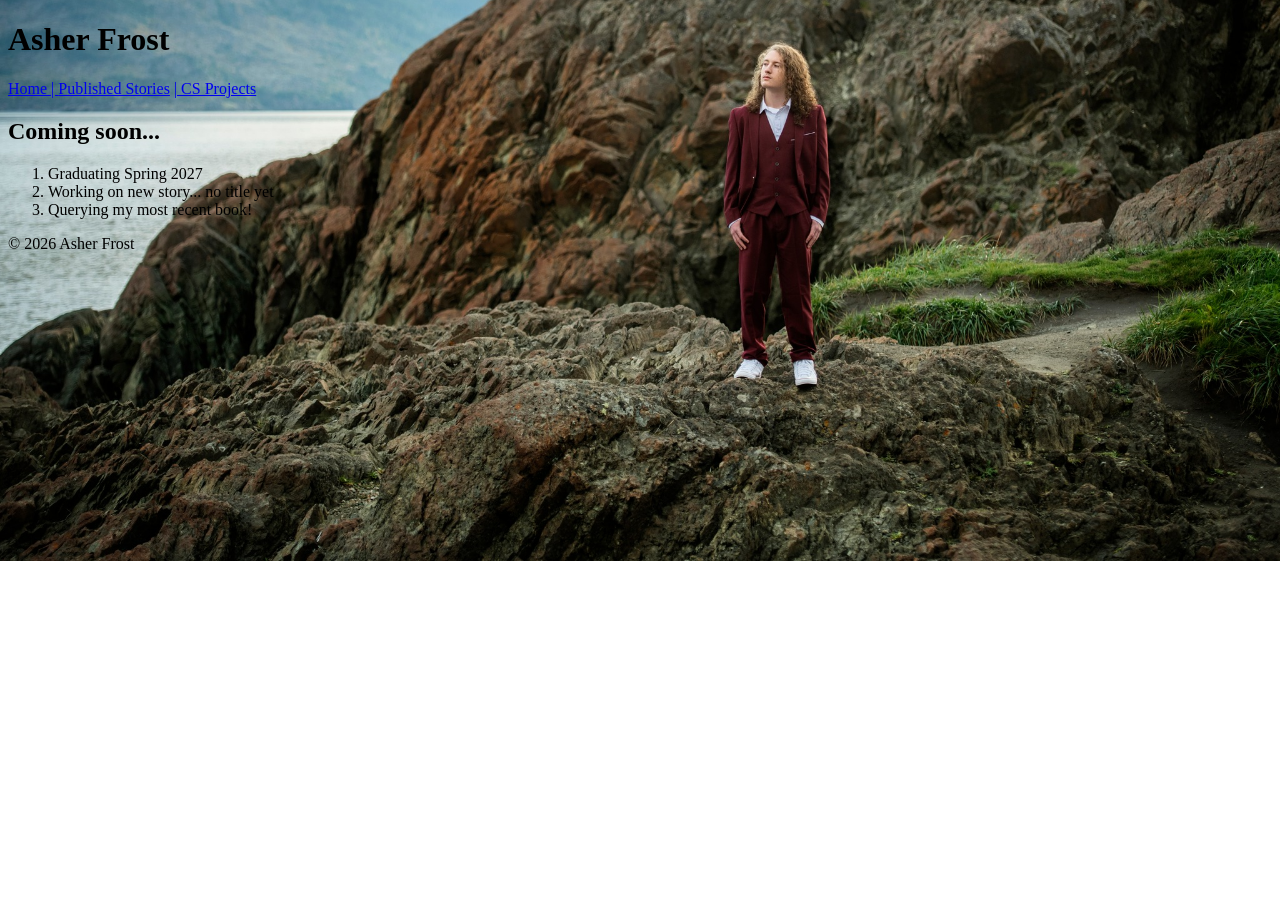
==== index.html @ d115a771 "Add files via upload" ====
<!DOCTYPE html>
<html lang="en">
<head>
    <meta charset="UTF-8">
    <meta name="viewport" content="width=device-width, initial-scale=1.0">
    <title>Asher Frost | Home</title>
</head>
<body style="background-image: url('asher.jpg'); 
             background-size: cover; 
             background-repeat: no-repeat; 
             background-position: center;">
    <script>
        console.log("The background has loaded")
    </script>
    <header>
        <h1>Asher Frost</h1>
            <nav>
                <a href="index.html">Home | </a>
                <a href="stories.html">Published Stories</a>
                <a href="CSprojects.html"> | CS Projects</a>
            </nav>
    </header>
    <main>
        <section>
            <h2>Coming soon...</h2>
            <ol>
                <li>Graduating Spring 2027</li>
                <li>Working on new story... no title yet</li>
                <li>Querying my most recent book!</li>
            </ol>
        </section>
    </main>
    <footer>
        <p>&copy; 2026 Asher Frost</p>
    </footer>
    <script>
        console.log("The webpage has loaded")
    </script>
</body>
</html>
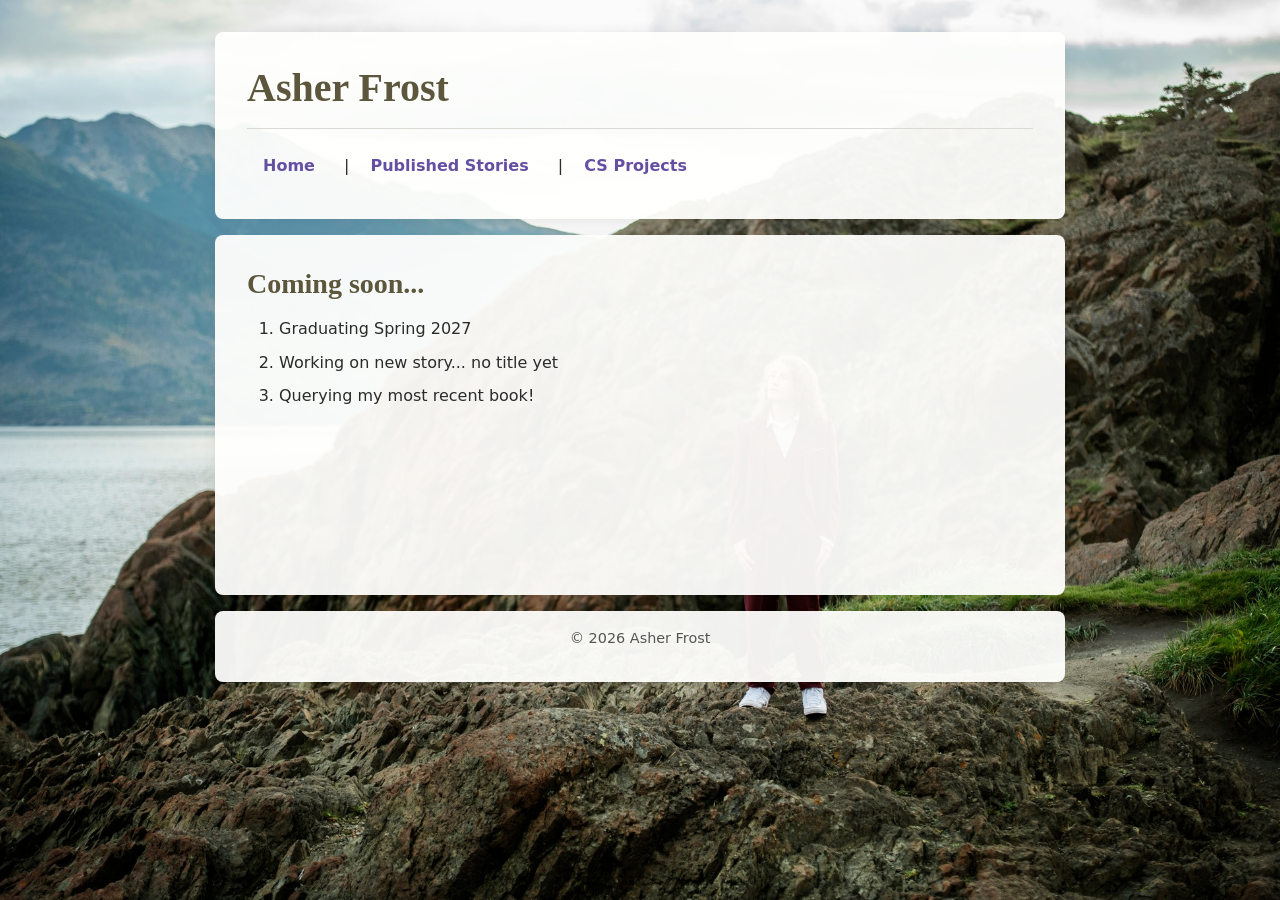
==== commit a59fdda4: "Add files via upload" ====
--- a/index.html
+++ b/index.html
@@ -4,21 +4,20 @@
     <meta charset="UTF-8">
     <meta name="viewport" content="width=device-width, initial-scale=1.0">
     <title>Asher Frost | Home</title>
+    <!-- Simplified link to your stylesheet -->
+    <link rel="stylesheet" href="style.css">
 </head>
-<body style="background-image: url('asher.jpg'); 
-             background-size: cover; 
-             background-repeat: no-repeat; 
-             background-position: center;">
+<body style="background-image: url('asher.jpg'); background-size: cover; background-repeat: no-repeat; background-position: center; margin: 0; padding: 0;">
     <script>
         console.log("The background has loaded")
     </script>
     <header>
         <h1>Asher Frost</h1>
-            <nav>
-                <a href="index.html">Home | </a>
-                <a href="stories.html">Published Stories</a>
-                <a href="CSprojects.html"> | CS Projects</a>
-            </nav>
+        <nav>
+            <a href="index.html">Home</a> | 
+            <a href="stories.html">Published Stories</a> | 
+            <a href="CSprojects.html">CS Projects</a>
+        </nav>
     </header>
     <main>
         <section>
@@ -37,4 +36,4 @@
         console.log("The webpage has loaded")
     </script>
 </body>
-</html>+</html>
--- a/style.css
+++ b/style.css
@@ -0,0 +1,181 @@
+/* ==========================================================================
+   1. DESIGN TOKENS (Reusable Variables)
+   ========================================================================== */
+:root {
+    /* Color Palette */
+    --color-bg-overlay: rgba(257, 255, 253, 0.94); /* High readability over image */
+    --color-text-main: #2b2c2a;       /* Charcoal for deep body contrast */
+    --color-text-muted: #555753;      /* Accessible secondary text */
+    --color-heading: #5c563d;         /* Earthy forest tone for structural titles */
+    --color-primary: #654fa3;         /* Deep rich purple for stable links */
+    --color-primary-hover: #3d2d6b;   /* Darker purple for interactive states */
+    --color-visited: #8674b5;         /* Muted purple for historical state */
+    --color-accent-bg: #f7f6f4;       /* Clean neutral background for tables/buttons */
+    --color-border: #dcdad5;          /* Solid structural divider lines */
+
+    /* Typography Scales */
+    --font-serif: "Georgia", Times, serif;
+    --font-sans: system-ui, -apple-system, BlinkMacSystemFont, "Segoe UI", Roboto, sans-serif;
+
+    /* Global Spacing Scale */
+    --spacing-sm: 0.5rem;             /* 8px */
+    --spacing-md: 1rem;               /* 16px */
+    --spacing-lg: 2rem;               /* 32px */
+    --spacing-xl: 3.5rem;             /* 56px */
+    
+    /* Layout Constants */
+    --max-width: 850px;
+    --radius-md: 8px;
+}
+
+/* ==========================================================================
+   2. CORE RESET & BOX MODEL
+   ========================================================================== */
+*, *::before, *::after {
+    box-sizing: border-box; /* Predictable element sizing sizing */
+    margin: 0;
+    padding: 0;
+}
+
+body {
+    font-family: var(--font-sans);
+    font-size: 100%; /* 16px structural default */
+    line-height: 1.6;
+    color: var(--color-text-main);
+    background-image: url('../asher.jpg'); /* Gracefully fallback to background color if missing */
+    background-color: var(--color-accent-bg);
+    background-size: cover;
+    background-repeat: no-repeat;
+    background-position: center center;
+    background-attachment: fixed;
+    padding: var(--spacing-md);
+}
+
+/* ==========================================================================
+   3. GLOBAL TYPOGRAPHY & INTERACTION
+   ========================================================================== */
+h1, h2, h3, caption {
+    font-family: var(--font-serif);
+    color: var(--color-heading);
+    line-height: 1.2;
+}
+
+h1 { font-size: 2.5rem; margin-bottom: var(--spacing-sm); }
+h2 { font-size: 1.75rem; margin-bottom: var(--spacing-md); }
+p, ol, ul, table { margin-bottom: var(--spacing-md); }
+
+/* Accessible Interactive States */
+a:link {
+    color: var(--color-primary);
+    text-decoration: underline;
+    font-weight: 600;
+}
+a:visited {
+    color: var(--color-visited);
+}
+a:hover, a:focus {
+    color: var(--color-primary-hover);
+    text-decoration: none;
+    outline: 2px solid var(--color-primary);
+    outline-offset: 4px;
+}
+a:active {
+    color: var(--color-text-main);
+}
+
+/* Lists layout adjustments */
+ol, ul {
+    padding-left: var(--spacing-lg);
+}
+li {
+    margin-bottom: var(--spacing-sm);
+}
+
+/* ==========================================================================
+   4. STRUCTURAL CONTENT AREAS (Semantic Hierarchy)
+   ========================================================================== */
+header, main, footer {
+    width: 100%;
+    max-width: var(--max-width);
+    margin: 0 auto var(--spacing-md) auto;
+    background-color: var(--color-bg-overlay);
+    border-radius: var(--radius-md);
+    box-shadow: 0 4px 15px rgba(0, 0, 0, 0.08);
+}
+
+header {
+    padding: var(--spacing-lg);
+    margin-top: var(--spacing-lg);
+}
+
+/* Navigation Layout */
+nav {
+    margin-top: var(--spacing-md);
+    border-top: 1px solid var(--color-border);
+    padding-top: var(--spacing-md);
+}
+nav a {
+    display: inline-block;
+    padding: var(--spacing-sm) var(--spacing-md);
+    margin-right: var(--spacing-sm);
+    text-decoration: none !important;
+}
+
+main {
+    padding: var(--spacing-lg);
+    min-height: 40vh; /* Keeps layout stable on short text pages */
+}
+
+footer {
+    padding: var(--spacing-md) var(--spacing-lg);
+    text-align: center;
+    font-size: 0.9rem;
+    color: var(--color-text-muted);
+}
+
+/* ==========================================================================
+   5. COMPONENT ELEMENT STYLES (Tables, Buttons, Links)
+   ========================================================================== */
+/* Tabular Data (Stories Layout) */
+table {
+    width: 100%;
+    border-collapse: collapse;
+    margin-top: var(--spacing-lg);
+}
+caption {
+    font-size: 1.25rem;
+    font-weight: bold;
+    text-align: left;
+    margin-bottom: var(--spacing-sm);
+}
+th, td {
+    padding: var(--spacing-md);
+    text-align: left;
+    border-bottom: 1px solid var(--color-border);
+}
+th {
+    background-color: var(--color-accent-bg);
+    color: var(--color-text-muted);
+    font-weight: 600;
+}
+tr:hover {
+    background-color: rgba(0, 0, 0, 0.02);
+}
+
+/* Action Links & Buttons (CS Projects List Layout) */
+.project-links, .story-links {
+    list-style-type: none;
+    padding-left: 0;
+}
+.project-links a, .story-links a {
+    display: inline-block;
+    background-color: var(--color-primary);
+    color: #ffffff !important;
+    padding: var(--spacing-sm) var(--spacing-md);
+    border-radius: 4px;
+    text-decoration: none !important;
+    transition: background-color 0.2s ease;
+}
+.project-links a:hover, .story-links a:hover {
+    background-color: var(--color-primary-hover);
+}
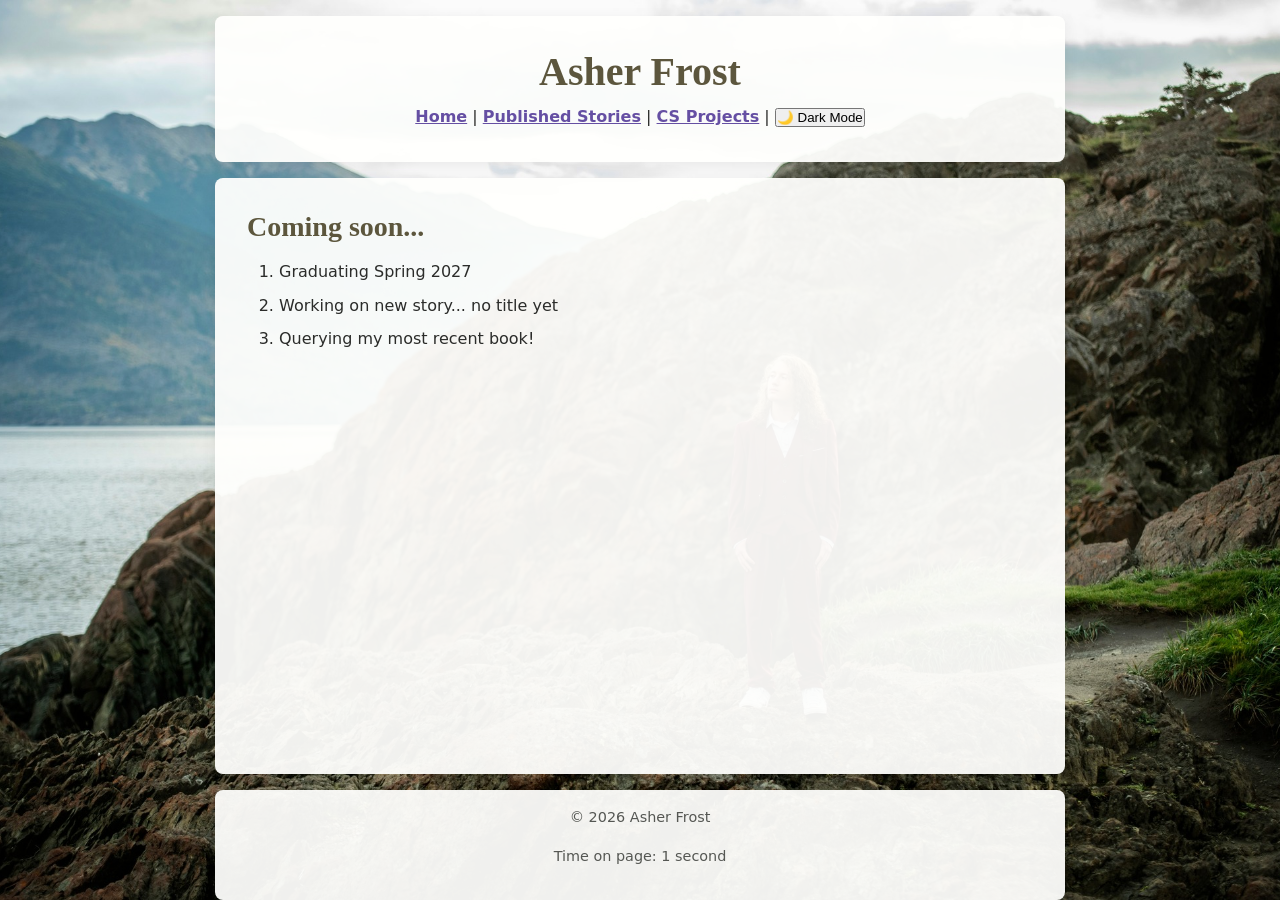
==== commit 6c8185bc: "Add files via upload" ====
--- a/index.html
+++ b/index.html
@@ -4,8 +4,8 @@
     <meta charset="UTF-8">
     <meta name="viewport" content="width=device-width, initial-scale=1.0">
     <title>Asher Frost | Home</title>
-    <!-- Simplified link to your stylesheet -->
     <link rel="stylesheet" href="style.css">
+    <script src="script.js" defer></script>
 </head>
 <body style="background-image: url('asher.jpg'); background-size: cover; background-repeat: no-repeat; background-position: center; margin: 0; padding: 0;">
     <script>
@@ -16,7 +16,8 @@
         <nav>
             <a href="index.html">Home</a> | 
             <a href="stories.html">Published Stories</a> | 
-            <a href="CSprojects.html">CS Projects</a>
+            <a href="CSprojects.html">CS Projects</a> |
+            <button id="theme-toggle" class="theme-btn" aria-label="Toggle dark mode">🌙 Dark Mode</button>
         </nav>
     </header>
     <main>
@@ -31,6 +32,7 @@
     </main>
     <footer>
         <p>&copy; 2026 Asher Frost</p>
+        <p id="timer-display" class="timer-text" aria-live="polite">Time on page: 0 seconds</p>
     </footer>
     <script>
         console.log("The webpage has loaded")
--- a/style.css
+++ b/style.css
@@ -3,7 +3,7 @@
    ========================================================================== */
 :root {
     /* Color Palette */
-    --color-bg-overlay: rgba(257, 255, 253, 0.94); /* High readability over image */
+    --color-bg-overlay: rgba(255, 255, 253, 0.94); /* High readability over image (fixed syntax typo) */
     --color-text-main: #2b2c2a;       /* Charcoal for deep body contrast */
     --color-text-muted: #555753;      /* Accessible secondary text */
     --color-heading: #5c563d;         /* Earthy forest tone for structural titles */
@@ -32,7 +32,7 @@
    2. CORE RESET & BOX MODEL
    ========================================================================== */
 *, *::before, *::after {
-    box-sizing: border-box; /* Predictable element sizing sizing */
+    box-sizing: border-box; /* Predictable element sizing */
     margin: 0;
     padding: 0;
 }
@@ -42,13 +42,18 @@
     font-size: 100%; /* 16px structural default */
     line-height: 1.6;
     color: var(--color-text-main);
-    background-image: url('../asher.jpg'); /* Gracefully fallback to background color if missing */
+    background-image: url('asher.jpg'); 
     background-color: var(--color-accent-bg);
     background-size: cover;
     background-repeat: no-repeat;
     background-position: center center;
     background-attachment: fixed;
     padding: var(--spacing-md);
+    
+    /* Sticky footer setup using flex layout on the window viewport */
+    min-height: 100vh;
+    display: flex;
+    flex-direction: column;
 }
 
 /* ==========================================================================
@@ -63,6 +68,13 @@
 h1 { font-size: 2.5rem; margin-bottom: var(--spacing-sm); }
 h2 { font-size: 1.75rem; margin-bottom: var(--spacing-md); }
 p, ol, ul, table { margin-bottom: var(--spacing-md); }
+
+/* Responsive Image Handling Rule */
+img {
+    max-width: 100%;
+    height: auto;
+    display: block;
+}
 
 /* Accessible Interactive States */
 a:link {
@@ -76,8 +88,8 @@
 a:hover, a:focus {
     color: var(--color-primary-hover);
     text-decoration: none;
-    outline: 2px solid var(--color-primary);
-    outline-offset: 4px;
+    outline: 3px solid var(--color-primary);
+    outline-offset: 3px;
 }
 a:active {
     color: var(--color-text-main);
@@ -97,7 +109,9 @@
 header, main, footer {
     width: 100%;
     max-width: var(--max-width);
-    margin: 0 auto var(--spacing-md) auto;
+    margin-left: auto;
+    margin-right: auto;
+    margin-bottom: var(--spacing-md);
     background-color: var(--color-bg-overlay);
     border-radius: var(--radius-md);
     box-shadow: 0 4px 15px rgba(0, 0, 0, 0.08);
@@ -105,25 +119,37 @@
 
 header {
     padding: var(--spacing-lg);
-    margin-top: var(--spacing-lg);
-}
-
-/* Navigation Layout */
-nav {
+    margin-top: var(--spacing-md);
+    text-align: center;
+}
+
+/* Flexbox Layout Integration for Navigation Components */
+.main-nav {
     margin-top: var(--spacing-md);
     border-top: 1px solid var(--color-border);
     padding-top: var(--spacing-md);
-}
-nav a {
+    display: flex;
+    flex-wrap: wrap;
+    justify-content: center;
+    gap: var(--spacing-sm);
+}
+
+.main-nav a {
     display: inline-block;
     padding: var(--spacing-sm) var(--spacing-md);
-    margin-right: var(--spacing-sm);
     text-decoration: none !important;
+    border-radius: 4px;
+    white-space: nowrap;
+}
+
+.main-nav a.active {
+    background-color: var(--color-primary);
+    color: #ffffff !important;
 }
 
 main {
     padding: var(--spacing-lg);
-    min-height: 40vh; /* Keeps layout stable on short text pages */
+    flex: 1 0 auto; /* Expands content wrapper vertically to force sticky footers down */
 }
 
 footer {
@@ -131,51 +157,123 @@
     text-align: center;
     font-size: 0.9rem;
     color: var(--color-text-muted);
+    margin-bottom: 0; /* Prevents viewport bleed */
 }
 
 /* ==========================================================================
    5. COMPONENT ELEMENT STYLES (Tables, Buttons, Links)
    ========================================================================== */
-/* Tabular Data (Stories Layout) */
+
+/* Wide Table Safe Scrolling Wrapper */
+.table-container {
+    width: 100%;
+    overflow-x: auto;
+    margin-top: var(--spacing-lg);
+    border: 1px solid var(--color-border);
+    border-radius: var(--radius-md);
+    outline: none;
+}
+
+/* Keyboard indicators for scrolling table container boxes */
+.table-container:focus {
+    outline: 2px solid var(--color-primary);
+    outline-offset: 2px;
+}
+
 table {
     width: 100%;
     border-collapse: collapse;
-    margin-top: var(--spacing-lg);
-}
+    margin-top: 0; /* Handled safely by container wrapper margin top */
+    min-width: 500px; /* Safety grid density threshold prevents font squash */
+}
+
 caption {
     font-size: 1.25rem;
     font-weight: bold;
     text-align: left;
     margin-bottom: var(--spacing-sm);
-}
+    padding: var(--spacing-sm) var(--spacing-md) 0 var(--spacing-md);
+}
+
 th, td {
     padding: var(--spacing-md);
     text-align: left;
     border-bottom: 1px solid var(--color-border);
 }
+
 th {
     background-color: var(--color-accent-bg);
     color: var(--color-text-muted);
     font-weight: 600;
 }
+
 tr:hover {
     background-color: rgba(0, 0, 0, 0.02);
 }
 
-/* Action Links & Buttons (CS Projects List Layout) */
+/* Action Links Button Configurations */
 .project-links, .story-links {
     list-style-type: none;
     padding-left: 0;
 }
+
+/* CSS Grid Layout Integration for Story Links Relationships */
+.story-links {
+    display: grid;
+    grid-template-columns: 1fr; /* Single stacked sequence by default on mobile platforms */
+    gap: var(--spacing-sm);
+    margin: var(--spacing-md) 0 var(--spacing-lg) 0;
+}
+
 .project-links a, .story-links a {
-    display: inline-block;
+    display: block;
+    text-align: center;
     background-color: var(--color-primary);
     color: #ffffff !important;
-    padding: var(--spacing-sm) var(--spacing-md);
+    padding: var(--spacing-md);
     border-radius: 4px;
     text-decoration: none !important;
-    transition: background-color 0.2s ease;
-}
-.project-links a:hover, .story-links a:hover {
+    transition: background-color 0.2s ease, transform 0.1s ease;
+}
+
+.project-links a:hover, .story-links a:hover,
+.project-links a:focus, .story-links a:focus {
     background-color: var(--color-primary-hover);
 }
+
+/* ==========================================================================
+   6. RESPONSIVE MEDIA QUERIES & BREAKPOINTS
+   ========================================================================== */
+
+/* 
+   Breakpoint: 550px (Tablet/Desktop Transition Upgrade)
+   Reasoning: Below 550px, the multi-column Grid needs to stack as 1 column to avoid 
+   shrinking text links or breaking viewports when browsers are set to a 200% zoom structure.
+   At widths above 550px, screen real estate allows story buttons to split into dual column side-by-side matrices.
+*/
+@media (min-width: 550px) {
+    .story-links {
+        grid-template-columns: repeat(2, 1fr);
+    }
+}
+
+/* 
+   Breakpoint: 400px (Extreme Narrow Viewports)
+   Reasoning: Aligns text-heavy headers and reduces massive inner margins on ultra-narrow phones 
+   to prioritize text readability bounds over raw padding margins.
+*/
+@media (max-width: 400px) {
+    h1 {
+        font-size: 1.8rem;
+    }
+    header, main, footer {
+        padding: var(--spacing-md);
+    }
+    .main-nav {
+        flex-direction: column;
+        align-items: stretch;
+    }
+    .main-nav a {
+        text-align: center;
+    }
+}
